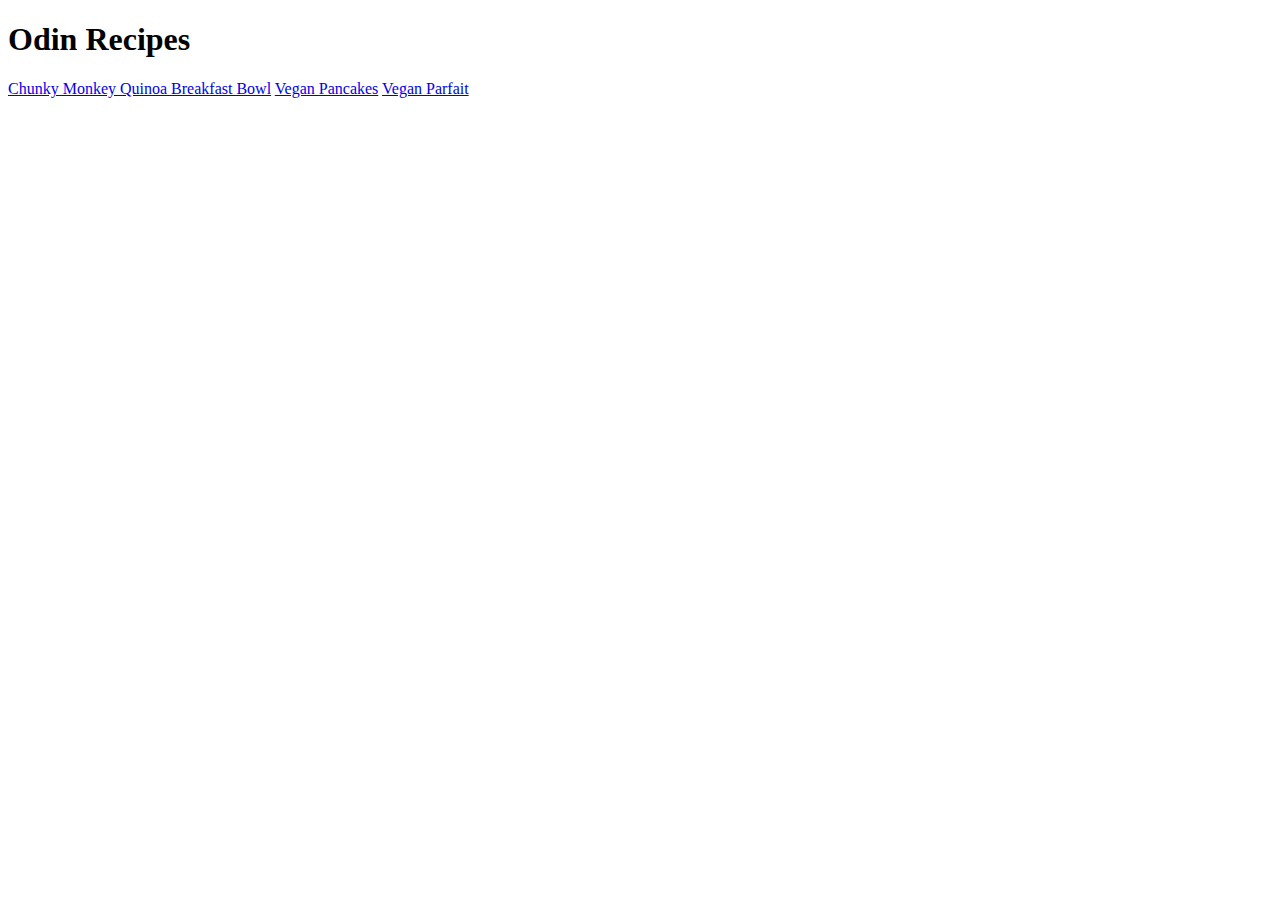
==== index.html @ 8e649777 "Put titles in a tags for pancakes and parfait" ====
<!DOCTYPE html>
<html lang="en">
<head>
    <meta charset="UTF-8">
    <meta http-equiv="X-UA-Compatible" content="IE=edge">
    <meta name="viewport" content="width=device-width, initial-scale=1.0">
    <title>Document</title>
</head>
<body>
    <h1>Odin Recipes</h1>
    <a href="recipes/chunky-monkey-breakfast-bowl.html">Chunky Monkey Quinoa Breakfast Bowl</a>
    <a href="Vegan Pancakes">Vegan Pancakes</a>
    <a href="Vegan Parfait">Vegan Parfait</a>
    
</body>
</html>
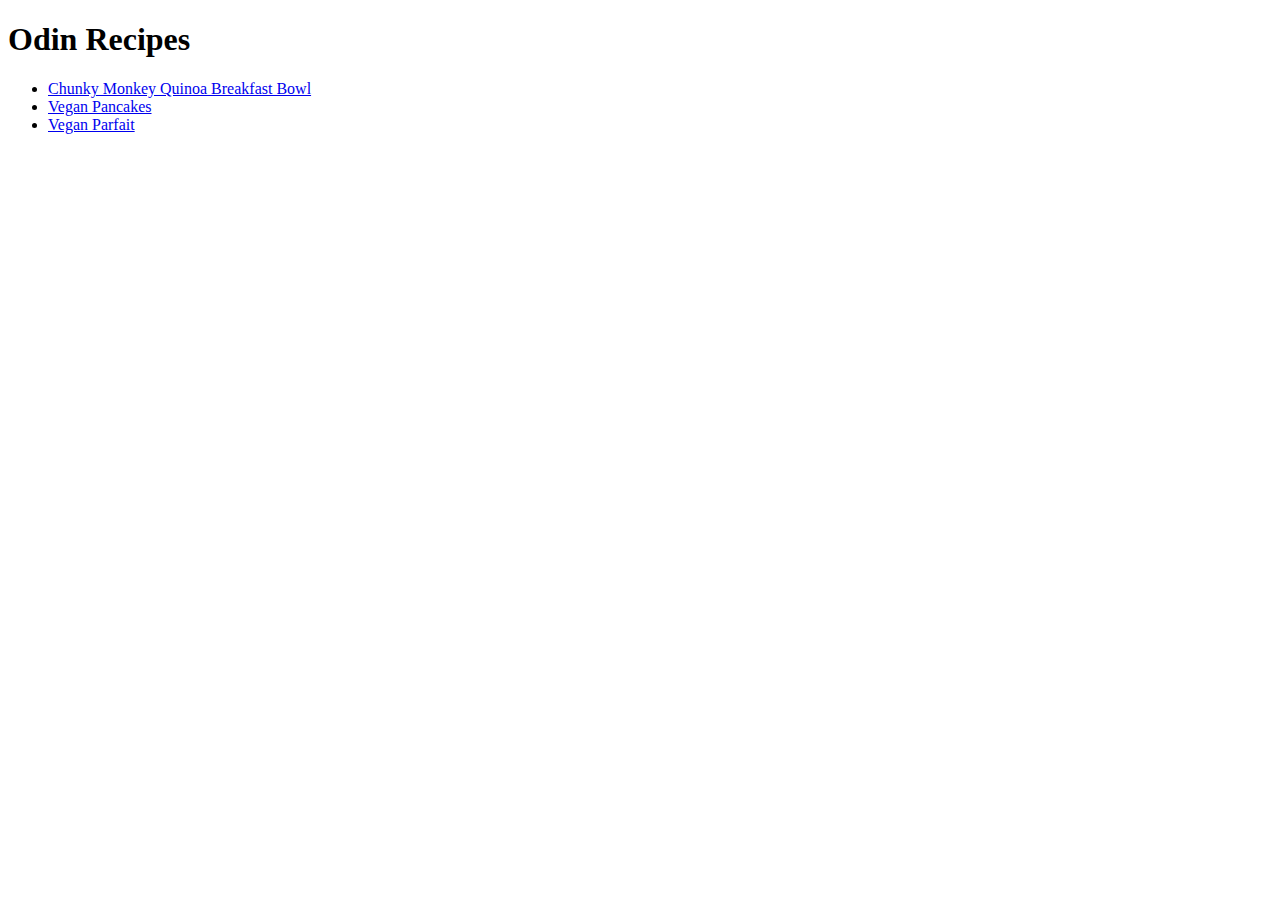
==== commit cbbbcfbe: "put links in unordered list" ====
--- a/index.html
+++ b/index.html
@@ -8,9 +8,14 @@
 </head>
 <body>
     <h1>Odin Recipes</h1>
-    <a href="recipes/chunky-monkey-breakfast-bowl.html">Chunky Monkey Quinoa Breakfast Bowl</a>
-    <a href="Vegan Pancakes">Vegan Pancakes</a>
-    <a href="Vegan Parfait">Vegan Parfait</a>
+    <ul>
+        <li><a href="recipes/chunky-monkey-breakfast-bowl.html">Chunky Monkey Quinoa Breakfast Bowl</a>
+</li>
+        <li><a href="recipes/vegan-pancakes.html">Vegan Pancakes</a>
+</li>
+        <li><a href="recipes/vegan-parfait.html">Vegan Parfait</a>
+</li>
+    </ul>
     
 </body>
 </html>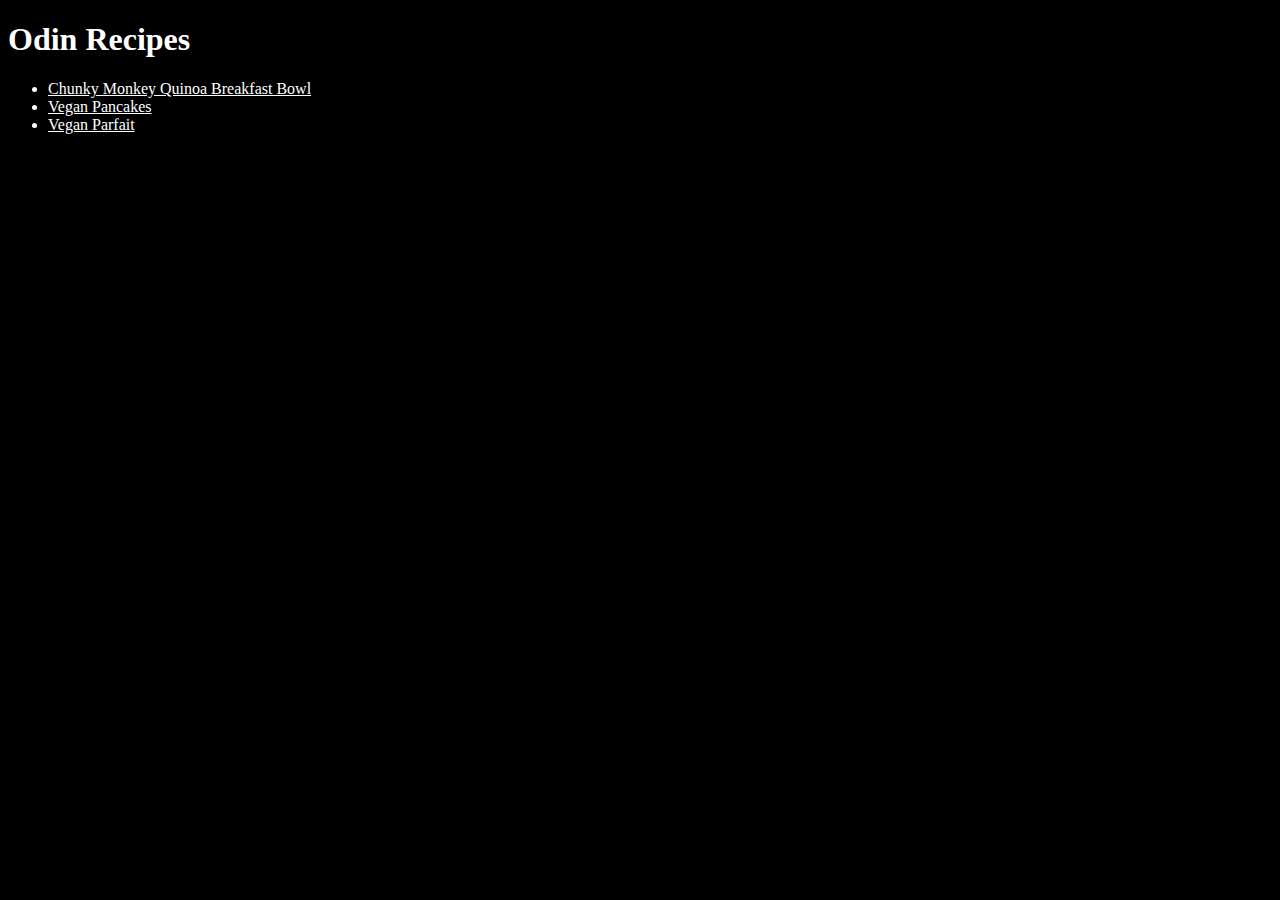
==== commit f39762a2: "linked stylesheet to index" ====
--- a/index.html
+++ b/index.html
@@ -4,7 +4,8 @@
     <meta charset="UTF-8">
     <meta http-equiv="X-UA-Compatible" content="IE=edge">
     <meta name="viewport" content="width=device-width, initial-scale=1.0">
-    <title>Document</title>
+    <title>Odin Recipes</title>
+    <link rel="stylesheet" href="style.css">
 </head>
 <body>
     <h1>Odin Recipes</h1>
--- a/style.css
+++ b/style.css
@@ -0,0 +1,10 @@
+* {
+    background-color: black;
+    color: white;
+}
+.mainTitle {
+
+}
+.recipeTitle {
+
+}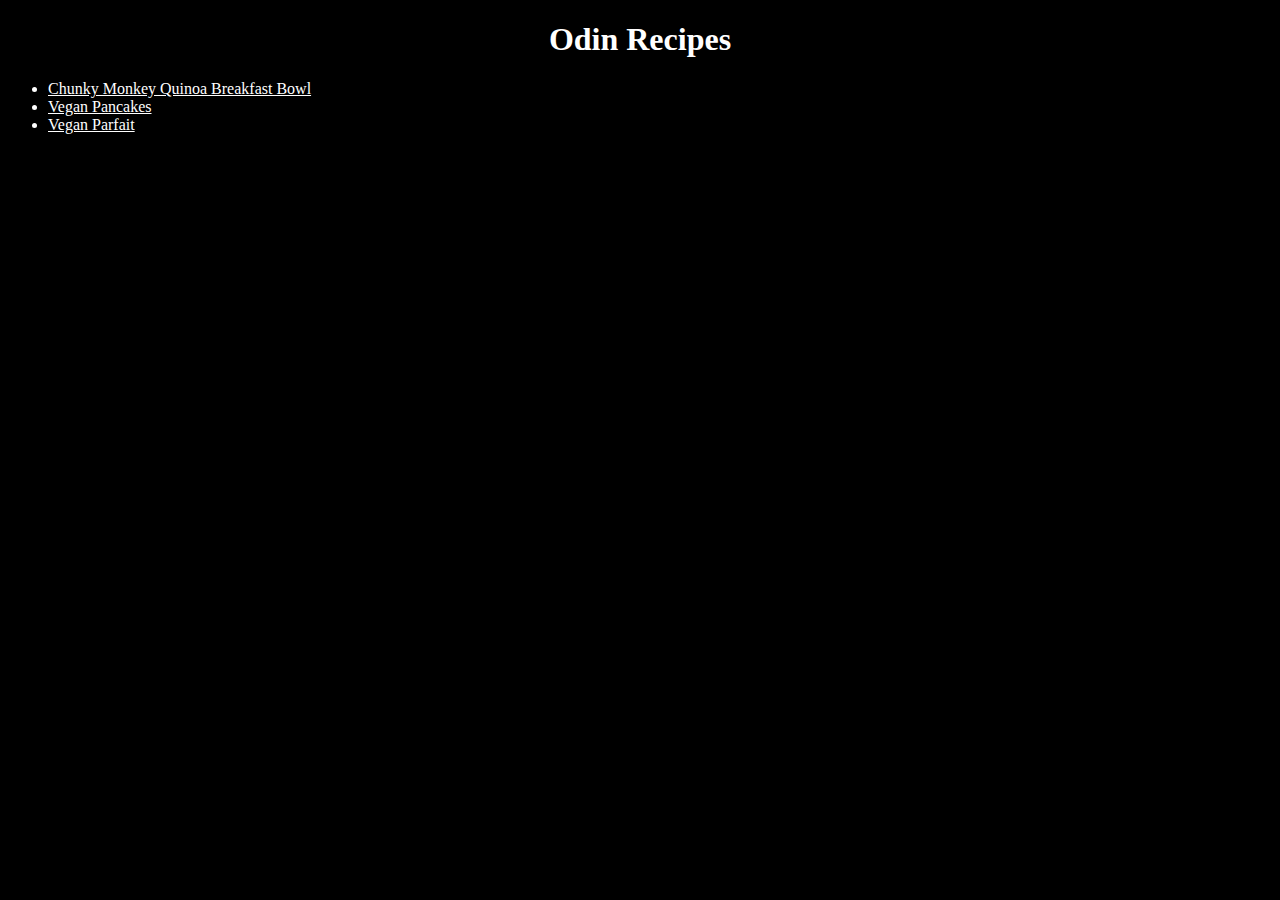
==== commit f1bc9148: "align text center for mainTitle and recipeTitle. combined attributes but need to link stylesheet to " ====
--- a/index.html
+++ b/index.html
@@ -8,7 +8,7 @@
     <link rel="stylesheet" href="style.css">
 </head>
 <body>
-    <h1>Odin Recipes</h1>
+    <h1 class="mainTitle">Odin Recipes</h1>
     <ul>
         <li><a href="recipes/chunky-monkey-breakfast-bowl.html">Chunky Monkey Quinoa Breakfast Bowl</a>
 </li>
--- a/style.css
+++ b/style.css
@@ -7,4 +7,9 @@
 }
 .recipeTitle {
 
+}
+
+.mainTitle, 
+.recipeTitle {
+    text-align:center;
 }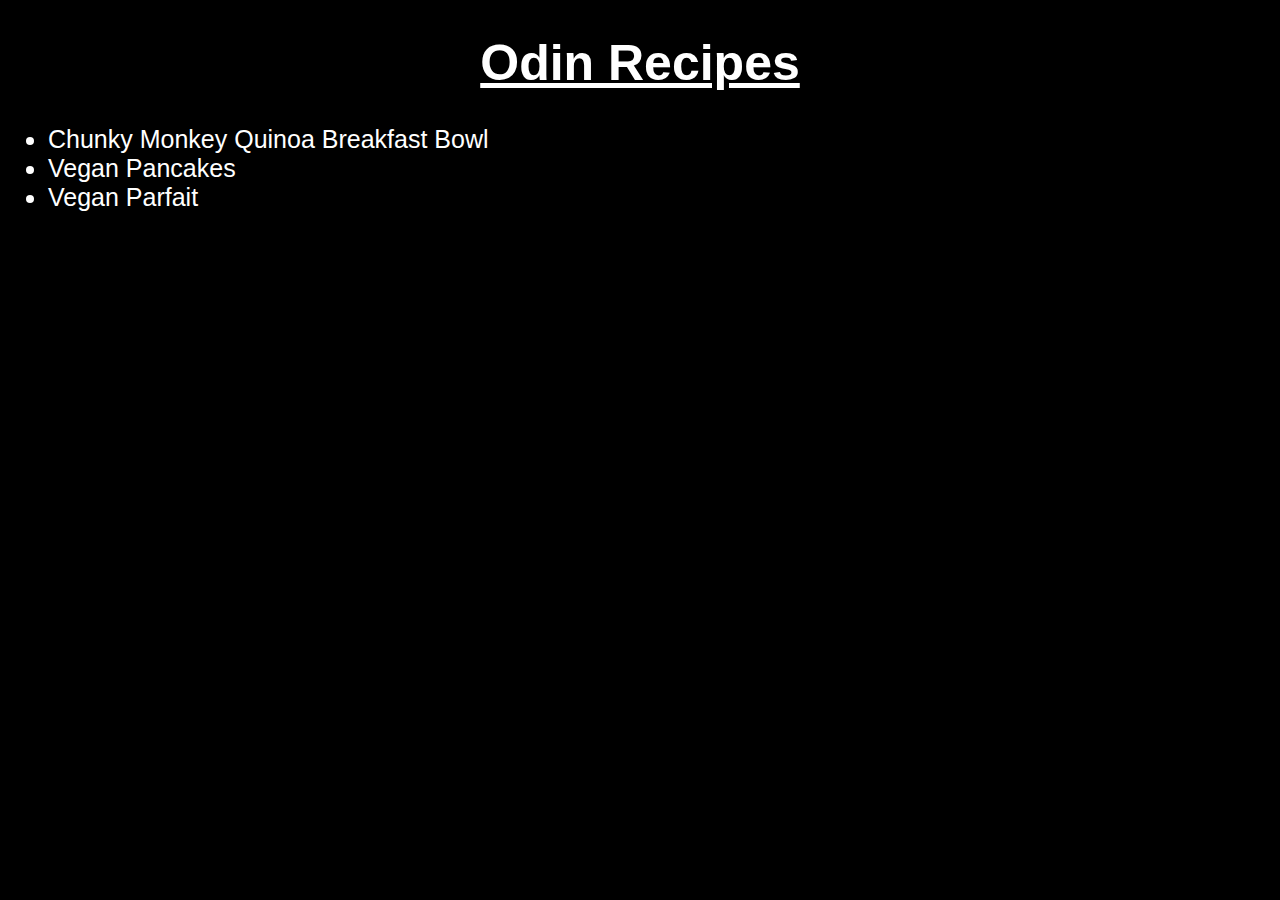
==== commit 7a209073: "changed link colors, link hover atts, h2, .main, ul.main, centered all page titles" ====
--- a/index.html
+++ b/index.html
@@ -9,7 +9,7 @@
 </head>
 <body>
     <h1 class="mainTitle">Odin Recipes</h1>
-    <ul>
+    <ul class="main">
         <li><a href="recipes/chunky-monkey-breakfast-bowl.html">Chunky Monkey Quinoa Breakfast Bowl</a>
 </li>
         <li><a href="recipes/vegan-pancakes.html">Vegan Pancakes</a>
--- a/style.css
+++ b/style.css
@@ -1,8 +1,11 @@
 * {
     background-color: black;
     color: white;
+    font-family: Arial, Helvetica, sans-serif;
 }
 .mainTitle {
+    text-decoration: underline;
+    font-size: 50px;
 
 }
 .recipeTitle {
@@ -12,4 +15,22 @@
 .mainTitle, 
 .recipeTitle {
     text-align:center;
+}
+a {
+    text-decoration: none;
+}
+a:hover {
+    color: teal;
+    font-size:2em;
+    
+}
+h2 {
+    color: teal;
+}
+.main {
+
+}
+ul.main {
+    font-size:25px;
+    
 }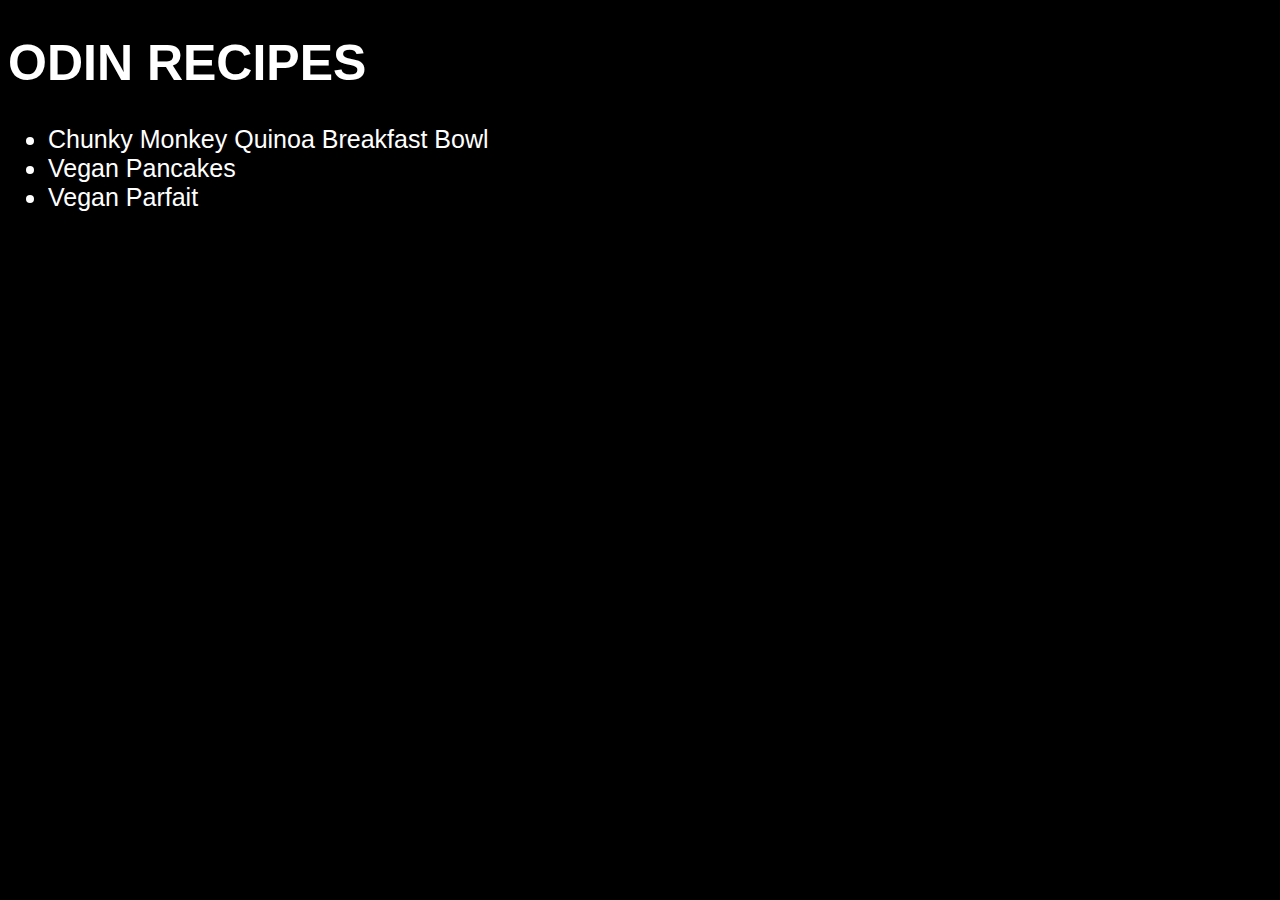
==== commit 30efc862: "put description ingredients and steps into div .recipe-text" ====
--- a/index.html
+++ b/index.html
@@ -1,5 +1,6 @@
 <!DOCTYPE html>
 <html lang="en">
+
 <head>
     <meta charset="UTF-8">
     <meta http-equiv="X-UA-Compatible" content="IE=edge">
@@ -7,16 +8,18 @@
     <title>Odin Recipes</title>
     <link rel="stylesheet" href="style.css">
 </head>
+
 <body>
     <h1 class="mainTitle">Odin Recipes</h1>
     <ul class="main">
         <li><a href="recipes/chunky-monkey-breakfast-bowl.html">Chunky Monkey Quinoa Breakfast Bowl</a>
-</li>
+        </li>
         <li><a href="recipes/vegan-pancakes.html">Vegan Pancakes</a>
-</li>
+        </li>
         <li><a href="recipes/vegan-parfait.html">Vegan Parfait</a>
-</li>
+        </li>
     </ul>
-    
+
 </body>
+
 </html>--- a/style.css
+++ b/style.css
@@ -2,19 +2,20 @@
     background-color: black;
     color: white;
     font-family: Arial, Helvetica, sans-serif;
+    /* font-size: 1.5vw; */
 }
 .mainTitle {
-    text-decoration: underline;
+    text-transform: uppercase;
     font-size: 50px;
 
 }
 .recipeTitle {
-
+    font-size: 45px;
 }
 
 .mainTitle, 
 .recipeTitle {
-    text-align:center;
+    /* text-align:center; */
 }
 a {
     text-decoration: none;
@@ -22,10 +23,12 @@
 a:hover {
     color: teal;
     font-size:2em;
+    text-transform: uppercase;
     
 }
 h2 {
     color: teal;
+    font-size:35px;
 }
 .main {
 
@@ -33,4 +36,13 @@
 ul.main {
     font-size:25px;
     
+}
+p,
+ul,
+ol {
+    font-size:1.5vw;
+}
+img {
+    height: auto;
+    width: 30vw;
 }